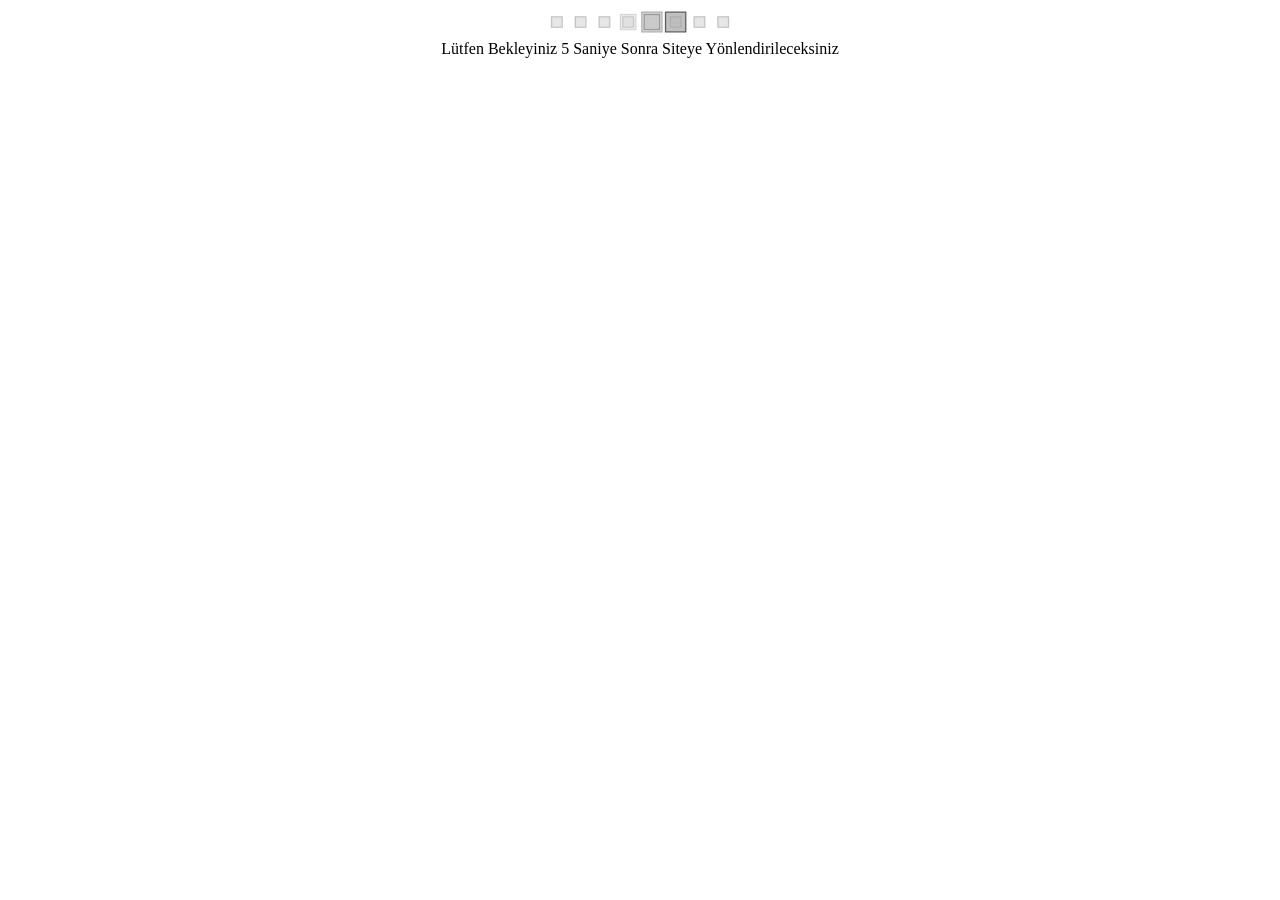
==== load.html @ 53c06727 "Add files via upload" ====
<!DOCTYPE html>
<html lang="en">
<head>
    <meta charset="UTF-8">
    <meta name="viewport" content="width=device-width, initial-scale=1.0">
    <meta http-equiv="refresh" content="5;URL=http://www.google.com.tr">
    <title>Document</title>
</head>
<body>
	<div style="text-align:center"><img src="loading2.gif"style="width:15%; alt="resim" /></div>
	<div style="text-align:center">Lütfen Bekleyiniz 5 Saniye Sonra Siteye Yönlendirileceksiniz</font>
	<body background="ffffff">
</body>
</html>
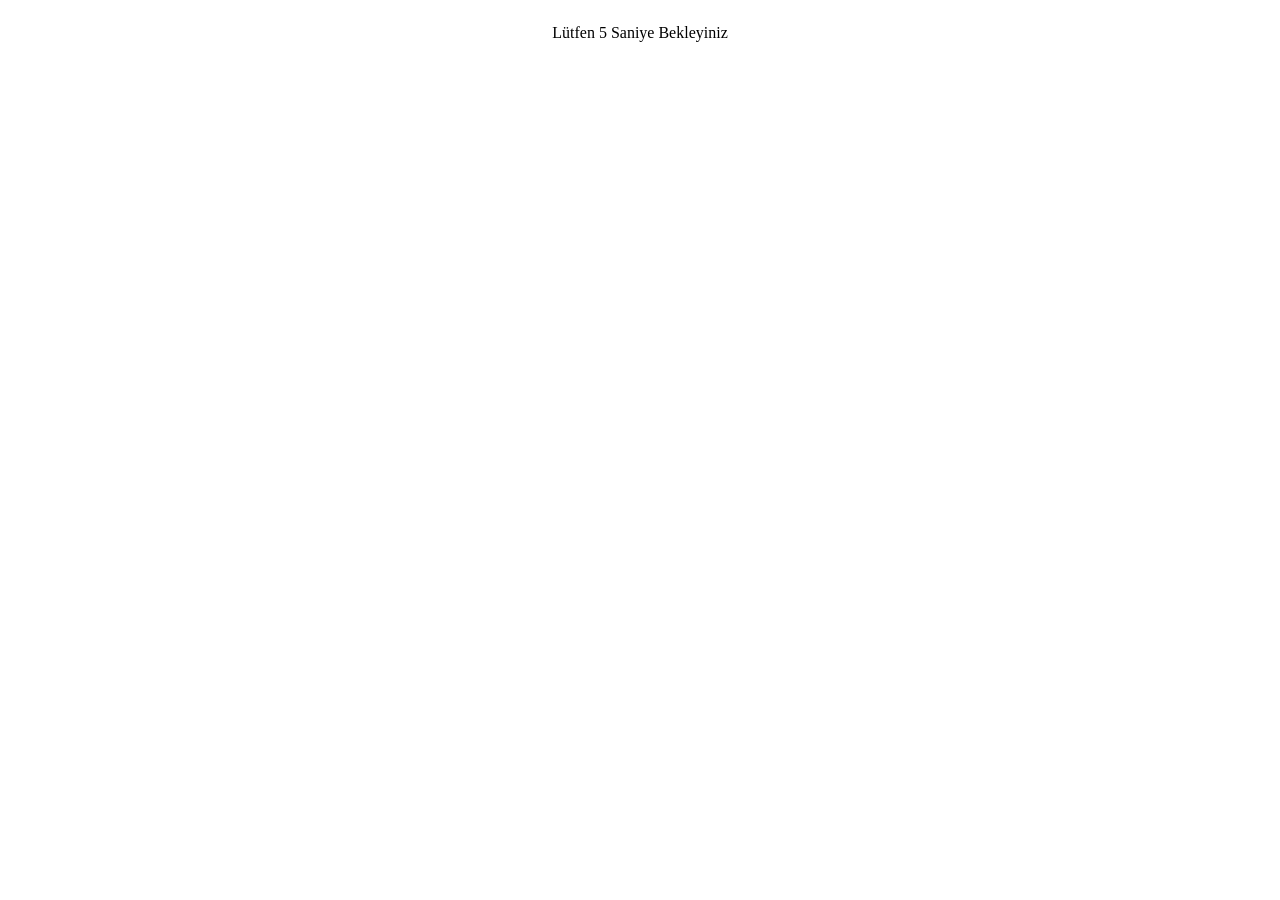
==== commit 76f52ae6: "🚜🍏 Updated with Glitch" ====
--- a/load.html
+++ b/load.html
@@ -1,14 +1,12 @@
-<!DOCTYPE html>
 <html lang="en">
 <head>
     <meta charset="UTF-8">
     <meta name="viewport" content="width=device-width, initial-scale=1.0">
-    <meta http-equiv="refresh" content="5;URL=http://www.google.com.tr">
+    <meta http-equiv="refresh" content="5;URL=https://asusbotsite.glitch.me/">
     <title>Document</title>
 </head>
 <body>
-	<div style="text-align:center"><img src="loading2.gif"style="width:15%; alt="resim" /></div>
-	<div style="text-align:center">Lütfen Bekleyiniz 5 Saniye Sonra Siteye Yönlendirileceksiniz</font>
-	<body background="ffffff">
+    <img src="triangle-loading-animation.gif" alt="">
+  <center><p>Lütfen 5 Saniye Bekleyiniz</p></center>
 </body>
 </html>
